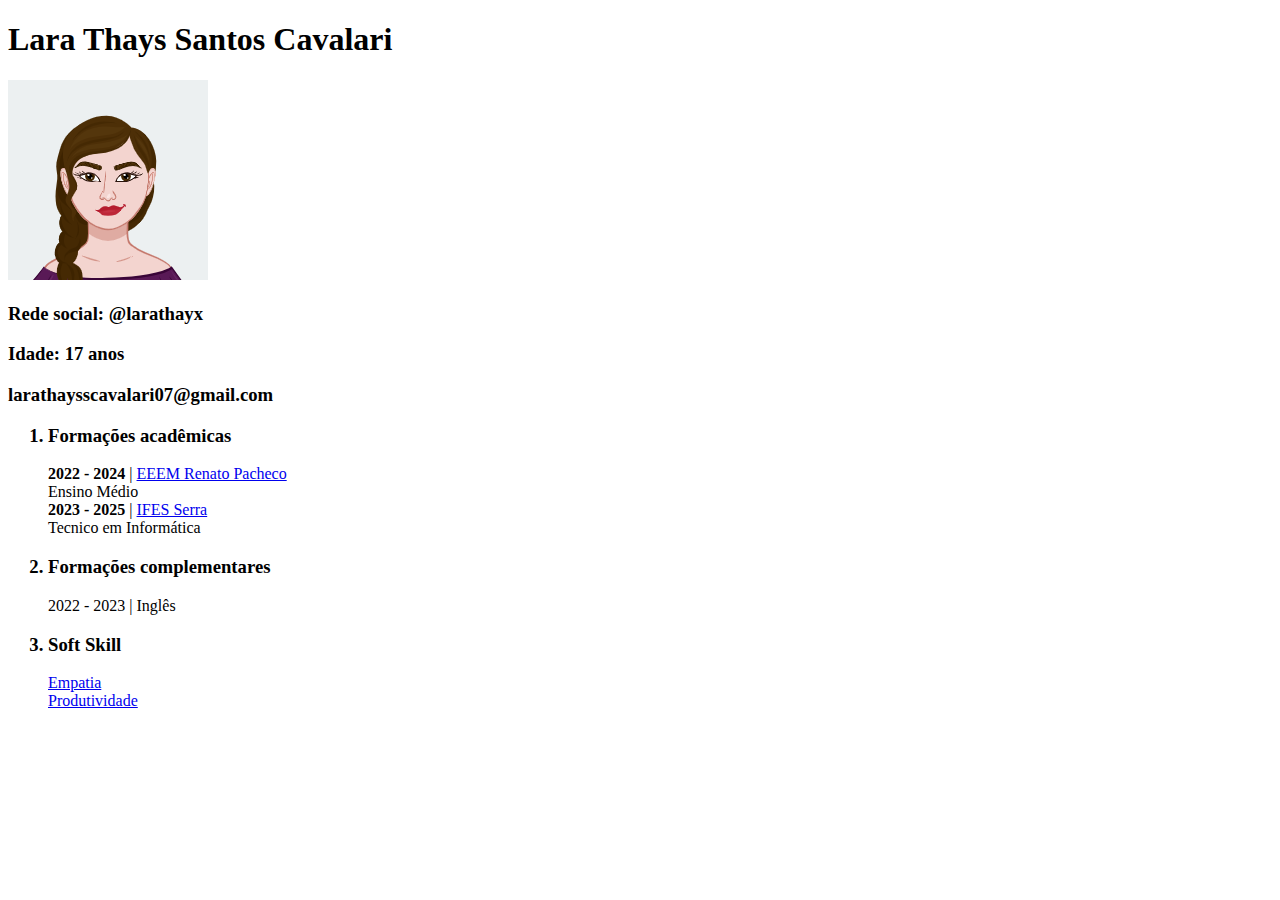
==== Exercicio4/index.html @ aba9a380 "Add files via upload" ====
<!DOCTYPE html>
<html lang="en">
<head>
    <meta charset="UTF-8">
    <meta name="viewport" content="width=device-width, initial-scale=1.0">
    <title>Document</title>
    <link rel="stylesheet" href="style.css">
</head>
<body>
    <h1>Lara Thays Santos Cavalari</h1>

    <img src="AvatarMaker.png" alt="Foto Lara">

    <h3>Rede social: @larathayx</h3>
    <h3>Idade: 17 anos</h3>
    <h3>larathaysscavalari07@gmail.com</h3>

    <dl>
        <ol><h3><li>Formações acadêmicas</li></h3></ol>
        <dd><strong>2022 - 2024 </strong>| <a href="https://www.escolapacheco.com/">EEEM Renato Pacheco</a></dd> 
        <dd>Ensino Médio</dd>
        <dd><strong>2023 - 2025 </strong>| <a href="https://serra.ifes.edu.br/">IFES Serra</a></dd>
        <dd>Tecnico em Informática</dd>
    </dl>

    <dl>
        <ol start="2"><h3><li>Formações complementares</li></h3></ol>
        <dd>2022 - 2023 | Inglês</dd> 
    </dl>

    <ol start="3">
        <h3><li>Soft Skill</li></h3>
        <a href="Empatia.html">Empatia</a><br>
        <a href="Produtividade.html">Produtividade</a>
    </ol>

</body>
</html>
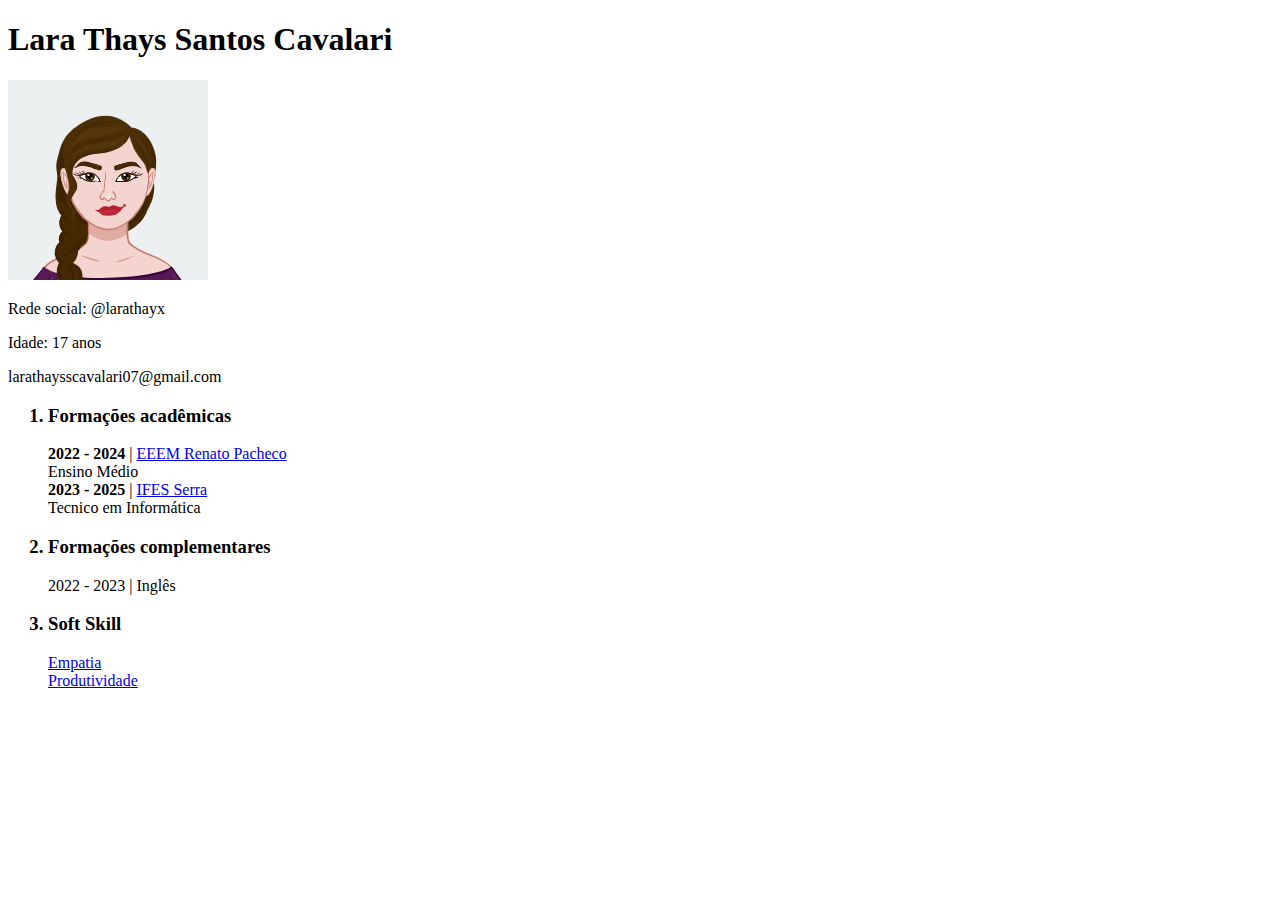
==== commit d117aed2: "Add files via upload" ====
--- a/Exercicio4/index.html
+++ b/Exercicio4/index.html
@@ -7,14 +7,16 @@
     <link rel="stylesheet" href="style.css">
 </head>
 <body>
-    <h1>Lara Thays Santos Cavalari</h1>
-
+    <h1 id="nome">Lara Thays Santos Cavalari</h1>
+    <div id="foto">
     <img src="AvatarMaker.png" alt="Foto Lara">
-
-    <h3>Rede social: @larathayx</h3>
-    <h3>Idade: 17 anos</h3>
-    <h3>larathaysscavalari07@gmail.com</h3>
-
+    </div>
+    <div id="info">
+    <p>Rede social: @larathayx</p>
+    <p>Idade: 17 anos</p>
+    <p>larathaysscavalari07@gmail.com</p>
+    </div>
+    <div id="minhadiv">
     <dl>
         <ol><h3><li>Formações acadêmicas</li></h3></ol>
         <dd><strong>2022 - 2024 </strong>| <a href="https://www.escolapacheco.com/">EEEM Renato Pacheco</a></dd> 
@@ -22,17 +24,20 @@
         <dd><strong>2023 - 2025 </strong>| <a href="https://serra.ifes.edu.br/">IFES Serra</a></dd>
         <dd>Tecnico em Informática</dd>
     </dl>
-
+    </div>
+    <div id="minhadiv">
     <dl>
         <ol start="2"><h3><li>Formações complementares</li></h3></ol>
         <dd>2022 - 2023 | Inglês</dd> 
     </dl>
-
+    </div>
+    <div id="minhadiv">
     <ol start="3">
         <h3><li>Soft Skill</li></h3>
         <a href="Empatia.html">Empatia</a><br>
         <a href="Produtividade.html">Produtividade</a>
     </ol>
+    </div>
 
 </body>
 </html>